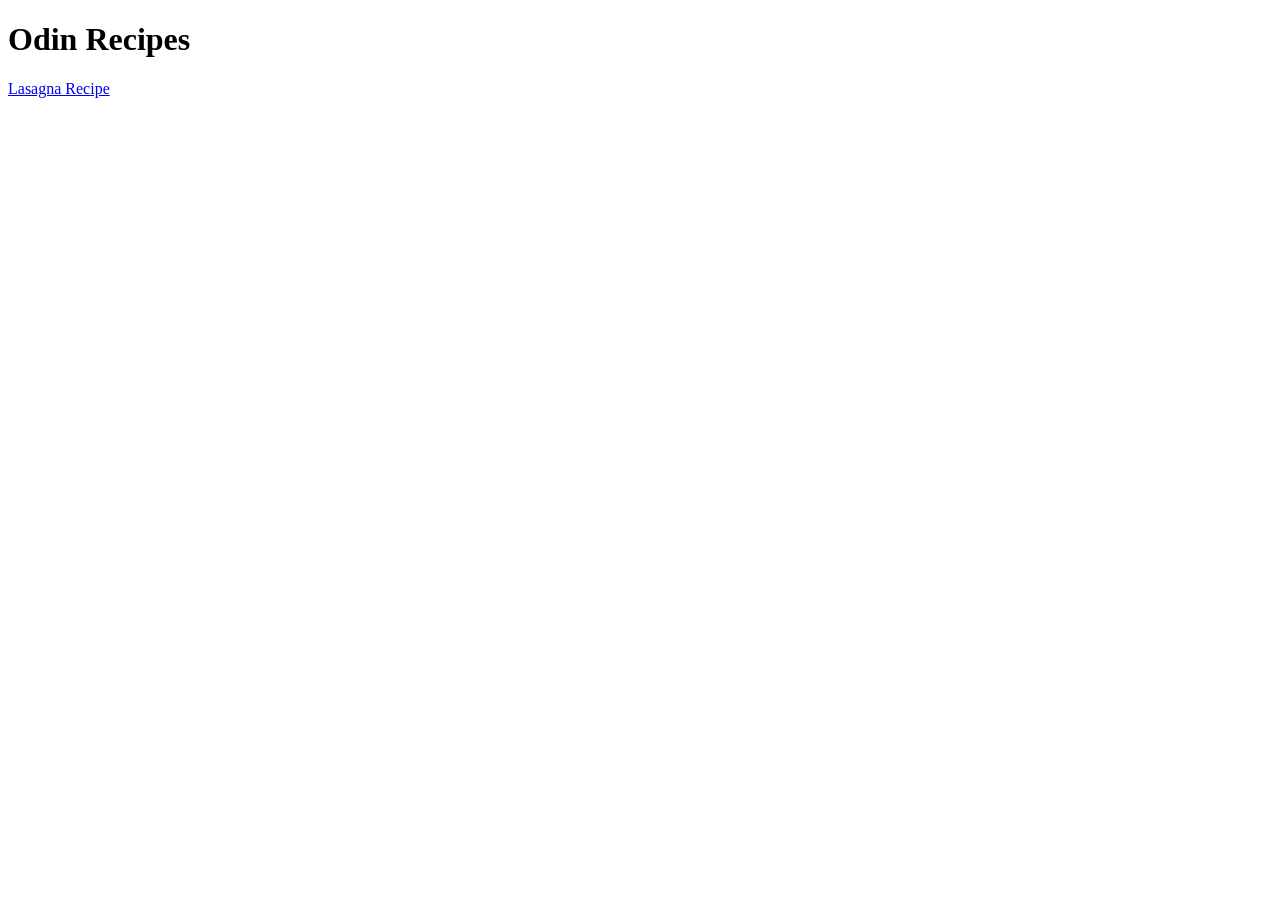
==== index.html @ c0ae3a0b "Added HTML file to odin-recipes" ====
<!DOCTYPE html>
<html lang="en">
<head>
    <meta charset="UTF-8">
    <meta name="viewport" content="width=device-width, initial-scale=1.0">
    <title>Document</title>
</head>
<body>
    <h1>Odin Recipes</h1>
    <a href="recipes/lasagna.html">Lasagna Recipe</a>
    
</body>
</html>
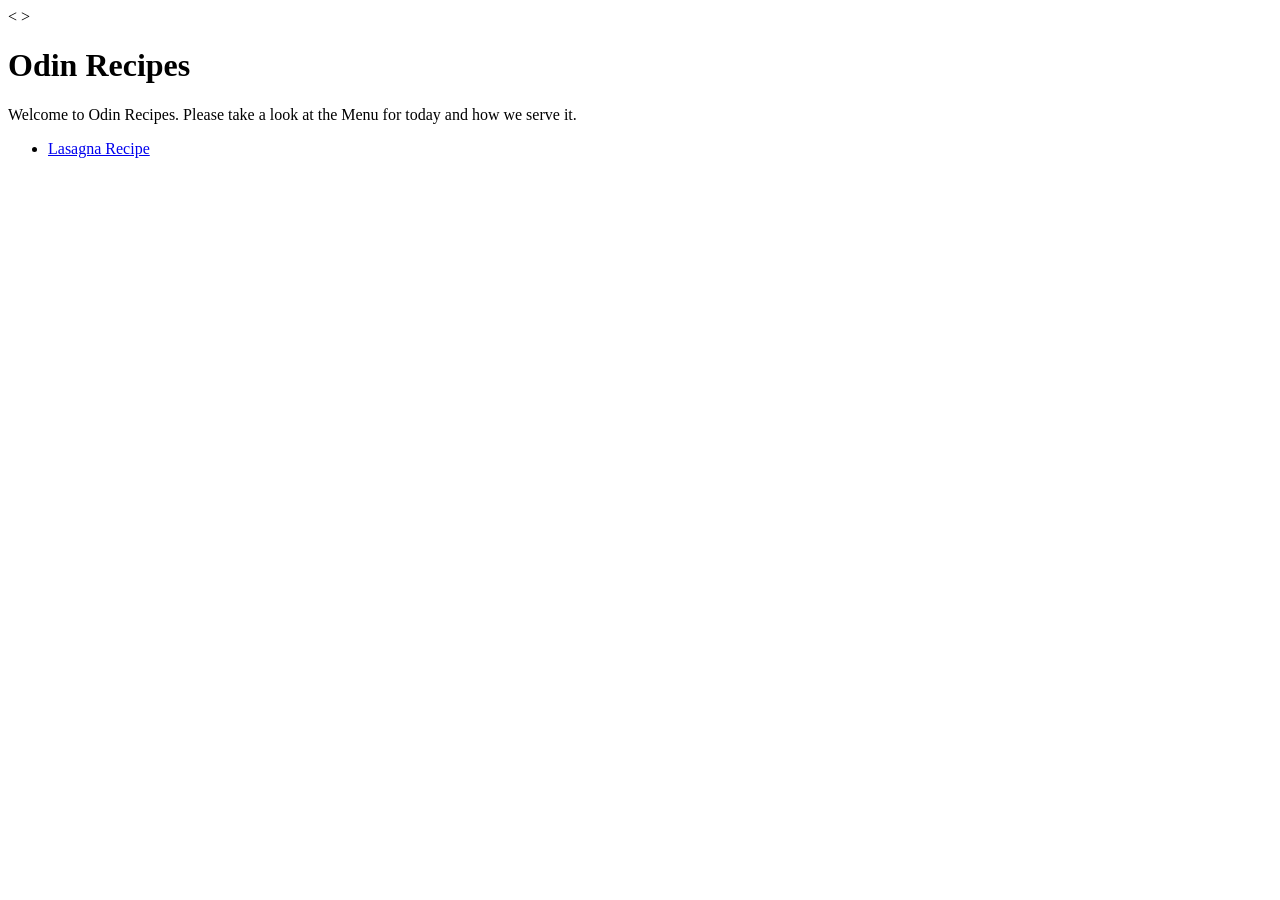
==== commit eba32c84: "Added List for the Recipes. More recipes to be added later." ====
--- a/index.html
+++ b/index.html
@@ -2,12 +2,15 @@
 <html lang="en">
 <head>
     <meta charset="UTF-8">
+    < >
     <meta name="viewport" content="width=device-width, initial-scale=1.0">
     <title>Document</title>
 </head>
 <body>
     <h1>Odin Recipes</h1>
-    <a href="recipes/lasagna.html">Lasagna Recipe</a>
-    
+    <p>Welcome to Odin Recipes. Please take a look at the Menu for today and how we serve it.</p>
+    <ul>
+        <li><a href="recipes/lasagna.html">Lasagna Recipe</a></li>
+    </ul>
 </body>
 </html>
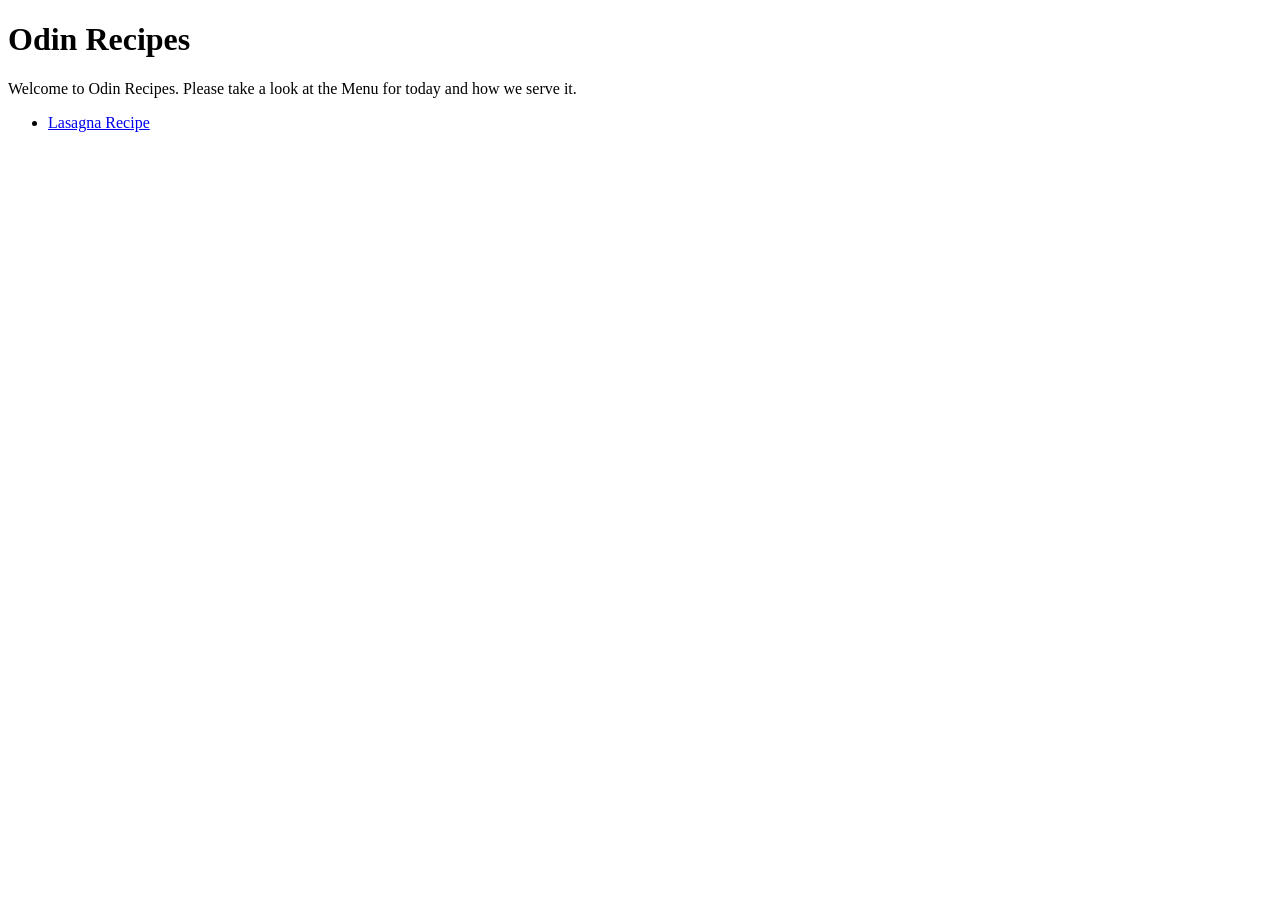
==== commit c6d247bc: "Fixed error where list does not show." ====
--- a/index.html
+++ b/index.html
@@ -2,7 +2,6 @@
 <html lang="en">
 <head>
     <meta charset="UTF-8">
-    < >
     <meta name="viewport" content="width=device-width, initial-scale=1.0">
     <title>Document</title>
 </head>
